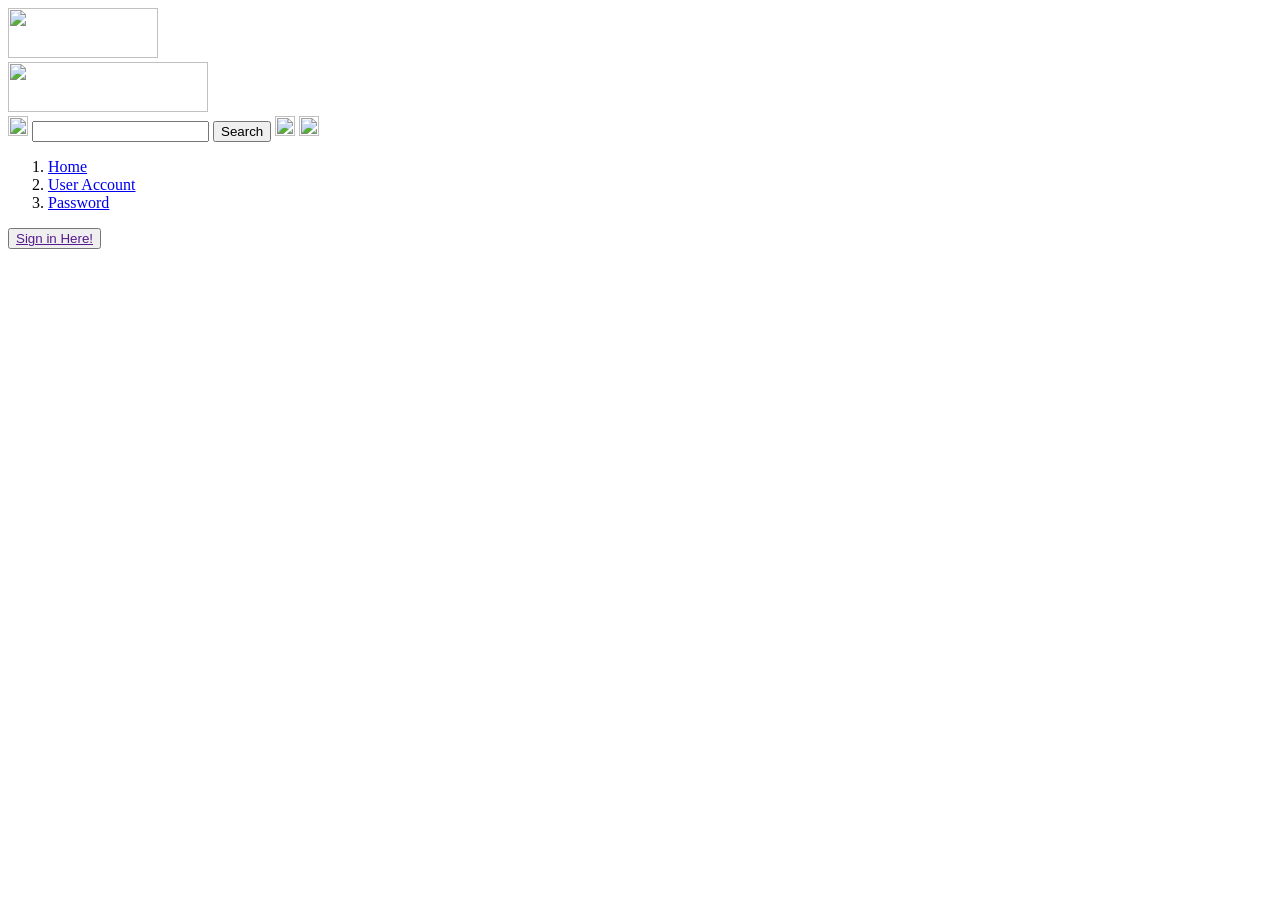
==== FoxBooks/classes.html @ 308da5a4 "Add files via upload" ====
<!DOCTYPE html>
<html lang="en"> 
    <meta charset="UTF-8">
    <head> 
        <title>Classes</title>
        <style>
            @import url('style.css');
        </style>    
    </head>

<body>
    <div class="header">
    

        <div class="logo"> 
    
                <img src="company_logo.png" width="150" height="50">
        </div>

        <div class="logo2"> 
    
            <img src="logo-no-background.png" width="200" height="50">
        </div>


        <div class="affordances"> 
    
            <img src="search.png" width="20" height="20">
            <input type="text" id="search" name="search">
            <input type="submit" value="Search">
            
            <img src="bell.png" width="20" height="20">
            <img src="menu.png" width="20" height="20">
    </div>



    <nav class="crumbs">
        <ol id="crumbs-list">
            <li class="crumb"><a href="FoxBooks.html">Home</a></li>
            <li class="crumb"><a href="breadaccount.html">User Account</a></li>
            
            <li class="crumb"><a href="breadpassword.html">Password</a></li>
    
        </ol>
    </nav>
  


        

        <div class = "signin" >
            <button type="button"><a href="">Sign in Here!</a></button>

</body>

<script>
     async function getCourses() {
        const response = await fetch("https://raw.githubusercontent.com/madeleinecavanagh1/SD330/main/FoxBooks/classes.json");
    const data = await response.json();
  
    let coursesList = document.getElementById("coursesList");
  
    for (const courseName in data.courses) {
      const course = data.courses[courseName];
  
      let courseItem = document.createElement("li");
  
      let courseDetails = document.createElement("ul");
  
      for (const key in course) {
        let courseDetailItem = document.createElement("li");
        courseDetailItem.innerHTML = "<b>" + key + ":</b> " + course[key];
        courseDetails.appendChild(courseDetailItem);
      }
  
      let courseLink = document.createElement("a");
      courseLink.href = "book.html?course=" + encodeURIComponent(courseName);
      courseLink.textContent = courseName;
  
      courseItem.appendChild(courseLink);
      courseItem.appendChild(courseDetails);
      coursesList.appendChild(courseItem);
    }
  }
  
  getCourses();

</script>


</html>
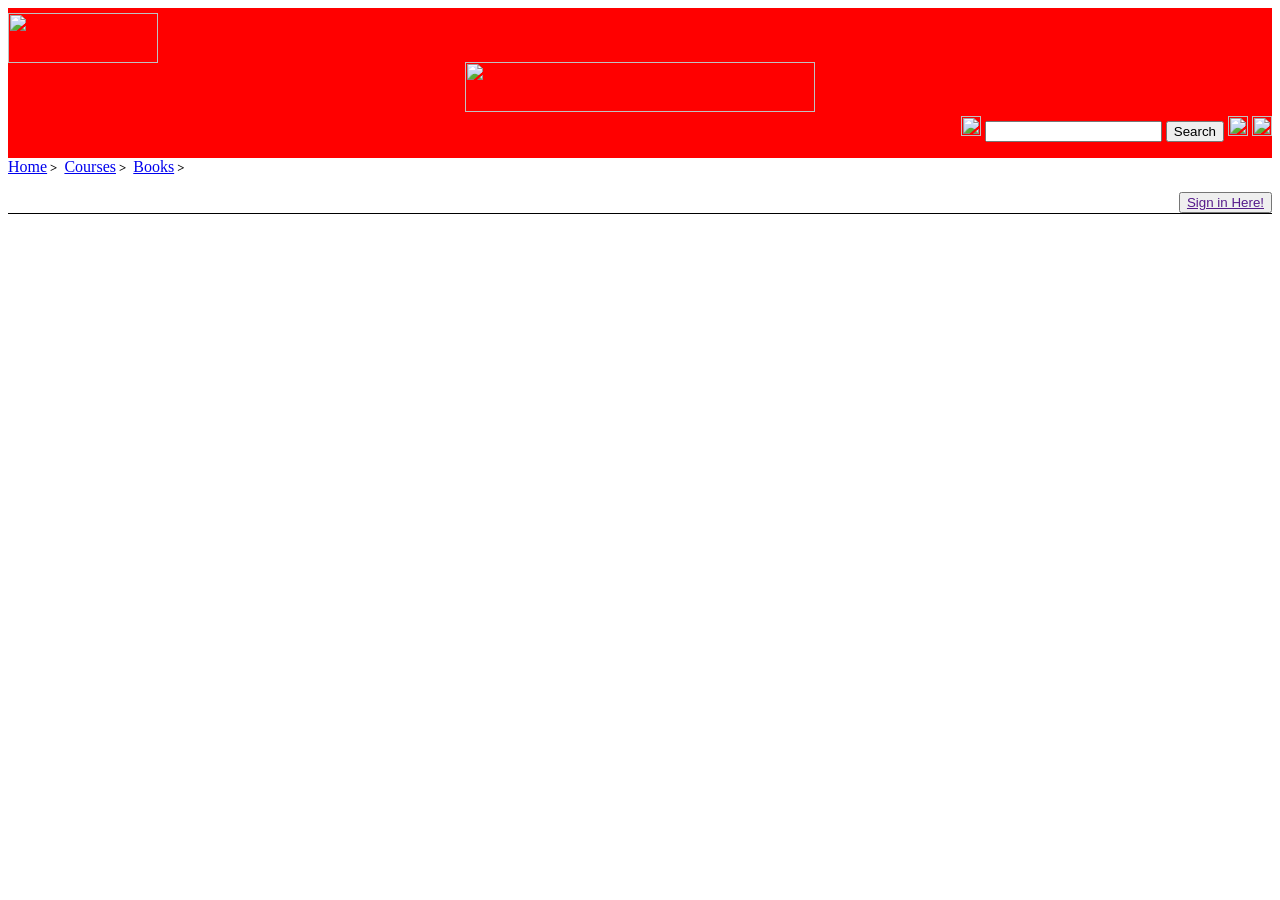
==== commit d22c6358: "Add files via upload" ====
--- a/FoxBooks/classes.html
+++ b/FoxBooks/classes.html
@@ -1,92 +1,72 @@
 <!DOCTYPE html>
-<html lang="en"> 
-    <meta charset="UTF-8">
-    <head> 
-        <title>Classes</title>
-        <style>
-            @import url('style.css');
-        </style>    
-    </head>
+<html lang="en">
+  <head>
+    <meta charset="UTF-8" />
+    <title>Classes</title>
+    <style>
+      @import url("style.css");
 
-<body>
+      #courses{
+          padding: 50px 50px 50px 50px;
+      }
+    </style>
+  </head>
+
+  <body>
     <div class="header">
+      <div class="logo">
+        <img src="company_logo.png" width="150" height="50" />
+      </div>
+
+      <div class="logo2">
+        <img src="logo-no-background.png" width="350" height="50" />
+      </div>
+
+      <div class="affordances">
+        <img src="search.png" width="20" height="20" />
+        <input type="text" id="search" name="search" />
+        <input type="submit" value="Search" />
+
+        <img src="bell.png" width="20" height="20" />
+        <img src="menu.png" width="20" height="20" />
+      </div>
+
+      <nav class="crumbs">
+        <ol>
+          <li class="crumb"><a href="FoxBooks.html">Home</a></li>
+          <li class="crumb"><a href="classes.html">Courses</a></li>
+          <li class="crumb"><a href="books.html">Books</a></li>
+        </ol>
+        <div class="signin">
+            <button type="button"><a href="">Sign in Here!</a></button>
+          </div>
+      </nav>
+
+      
+    </div>
+
+    <ul id="courses"></ul>
+
     
 
-        <div class="logo"> 
-    
-                <img src="company_logo.png" width="150" height="50">
-        </div>
+    <script>
 
-        <div class="logo2"> 
-    
-            <img src="logo-no-background.png" width="200" height="50">
-        </div>
+      fetch("https://raw.githubusercontent.com/MadeleineCavanagh1/SD330/main/FoxBooks/classes.json")
+        .then((response) => response.json())
+        .then((data) => {
+            console.log(data);
+          const courseData = data["courses"];
+          const coursesList = document.getElementById("courses");
 
-
-        <div class="affordances"> 
-    
-            <img src="search.png" width="20" height="20">
-            <input type="text" id="search" name="search">
-            <input type="submit" value="Search">
+          let index = 0;
+          courseData.forEach((course) => {
+            coursesList.innerHTML += "<br><li><b><a href='books.html?courses=" + index + "'>" + course.name +"</a>:</b> " +course.CRN +", " + course.Time +", " + course.Professor +", " + course.Section + "</li>";
+            index++;
+          });
+        });
+       
+       
             
-            <img src="bell.png" width="20" height="20">
-            <img src="menu.png" width="20" height="20">
-    </div>
-
-
-
-    <nav class="crumbs">
-        <ol id="crumbs-list">
-            <li class="crumb"><a href="FoxBooks.html">Home</a></li>
-            <li class="crumb"><a href="breadaccount.html">User Account</a></li>
-            
-            <li class="crumb"><a href="breadpassword.html">Password</a></li>
-    
-        </ol>
-    </nav>
-  
-
-
-        
-
-        <div class = "signin" >
-            <button type="button"><a href="">Sign in Here!</a></button>
-
-</body>
-
-<script>
-     async function getCourses() {
-        const response = await fetch("https://raw.githubusercontent.com/madeleinecavanagh1/SD330/main/FoxBooks/classes.json");
-    const data = await response.json();
-  
-    let coursesList = document.getElementById("coursesList");
-  
-    for (const courseName in data.courses) {
-      const course = data.courses[courseName];
-  
-      let courseItem = document.createElement("li");
-  
-      let courseDetails = document.createElement("ul");
-  
-      for (const key in course) {
-        let courseDetailItem = document.createElement("li");
-        courseDetailItem.innerHTML = "<b>" + key + ":</b> " + course[key];
-        courseDetails.appendChild(courseDetailItem);
-      }
-  
-      let courseLink = document.createElement("a");
-      courseLink.href = "book.html?course=" + encodeURIComponent(courseName);
-      courseLink.textContent = courseName;
-  
-      courseItem.appendChild(courseLink);
-      courseItem.appendChild(courseDetails);
-      coursesList.appendChild(courseItem);
-    }
-  }
-  
-  getCourses();
-
-</script>
-
-
-</html>+    </script>
+  </body>
+</html>
